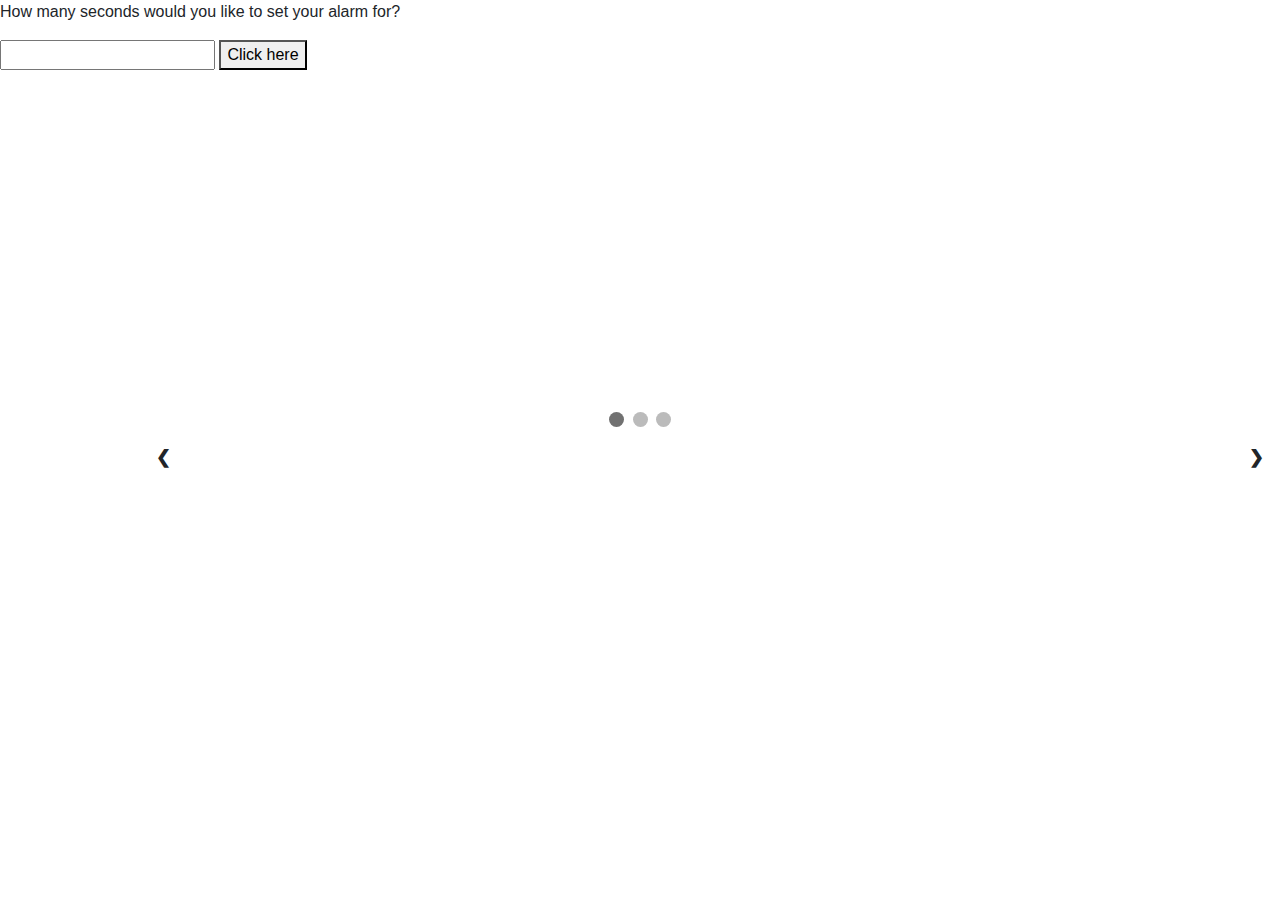
==== Project9_countdown_slideshow/index.html @ cc520b10 "Project9 re-do" ====
<!doctype html>
<html lang="en">
  <head>
    <!-- Required meta tags -->
    <meta charset="utf-8">
    <meta name="viewport" content="width=device-width, initial-scale=1, shrink-to-fit=no">

    <!-- Bootstrap CSS -->
    <link rel="stylesheet" href="https://maxcdn.bootstrapcdn.com/bootstrap/4.0.0/css/bootstrap.min.css" integrity="sha384-Gn5384xqQ1aoWXA+058RXPxPg6fy4IWvTNh0E263XmFcJlSAwiGgFAW/dAiS6JXm" crossorigin="anonymous">
<script src="JS/main.js"></script>
<link rel="stylesheet" type="text/css" href="CSS/main.css">
    <title>Project9 countdown and slideshow</title>

  </head>
  <body>

    <p>How many seconds would you like to set your alarm for?</p>
    <input id="seconds" value="" />
    <button onclick="countdown()">Click here</button>
    <p id="timer"></p>
    <!--Slideshow container-->
    <div class="slideshow-container">
<!---Full width images with number and caption text-->
        <div class="mySlides fade">
            <div class="numbertext">1 / 3</div>
            <img src="img/img1.jpg" alt="butterfly" width="400" height="300">
            <div class="text">Butterfly</div>
        </div>
    
        <div class="mySlides fade">
            <div class="numbertext">2 / 3</div>
            <img src="img/img2.jpg" alt="mountain" width="400" height="300">
            <div class="text">Mountain</div>
        </div>    
        <div class="mySlides fade">
            <div class="numbertext">3 / 3</div>
            <img src="img/img3.jpg" alt="trees" width="400" height="300">
            <div class="text">Trees</div>
        </div>
        
        <!--Next and Previous Buttons -->
        <a class="prev" onclick="plusSlides(-1)">&#10094;</a>
        <a class="next" onclick="plusSlides(1)">&#10095;</a>
    </div>
    <br>

    <!-- The dots/circles -->
    <div style="text-align:center">
        <span class="dot" onclick="currentSlide(1)"></span>
        <span class="dot" onclick="currentSlide(2)"></span>
        <span class="dot" onclick="currentSlide(3)"></span>
    </div>

    <!-- Optional JavaScript -->
    <script src="JS/main.js"></script>
    <!-- jQuery first, then Popper.js, then Bootstrap JS -->
    <script src="https://code.jquery.com/jquery-3.2.1.slim.min.js" integrity="sha384-KJ3o2DKtIkvYIK3UENzmM7KCkRr/rE9/Qpg6aAZGJwFDMVNA/GpGFF93hXpG5KkN" crossorigin="anonymous"></script>
    <script src="https://cdnjs.cloudflare.com/ajax/libs/popper.js/1.12.9/umd/popper.min.js" integrity="sha384-ApNbgh9B+Y1QKtv3Rn7W3mgPxhU9K/ScQsAP7hUibX39j7fakFPskvXusvfa0b4Q" crossorigin="anonymous"></script>
    <script src="https://maxcdn.bootstrapcdn.com/bootstrap/4.0.0/js/bootstrap.min.js" integrity="sha384-JZR6Spejh4U02d8jOt6vLEHfe/JQGiRRSQQxSfFWpi1MquVdAyjUar5+76PVCmYl" crossorigin="anonymous"></script>
    
  </body>
</html>
---- Project9_countdown_slideshow/CSS/main.css ----
* {box-sizing:border-box}

/* Slideshow container */
.slideshow-container {
  max-width: 1000px;
  position: center;
  margin: auto;
}

/* Hide the images by default */
.mySlides {
  display: none;
}

/* Next & previous buttons */
.prev, .next {
  cursor: pointer;
  position: absolute;
  top: 50%;
  width: auto;
  margin-top: -22px;
  padding: 16px;
  color: white;
  font-weight: bold;
  font-size: 18px;
  transition: 3s ease;
  border-radius: 0 3px 3px 0;
  user-select: none;
}

/* Position the "next button" to the right */
.next {
  right: 0;
  border-radius: 3px 0 0 3px;
}

/* On hover, add a black background color with a little bit see-through */
.prev:hover, .next:hover {
  background-color: rgba(0,0,0,0.8);
}

/* Caption text */
.text {
  color: #f2f2f2;
  font-size: 15px;
  padding: 8px 12px;
  position: absolute;
  bottom: 8px;
  width: 100%;
  text-align: center;
}

/* Number text (1/3 etc) */
.numbertext {
  color: #f2f2f2;
  font-size: 12px;
  padding: 8px 12px;
  position: absolute;
  top: 0;
}

/* The dots/bullets/indicators */
.dot {
  cursor: pointer;
  height: 15px;
  width: 15px;
  margin: 0 2px;
  background-color: #bbb;
  border-radius: 50%;
  display: inline-block;
  transition: background-color 0.6s ease;
}

.active, .dot:hover {
  background-color: #717171;
}

/* Fading animation */
.fade {
  -webkit-animation-name: fade;
  -webkit-animation-duration: 30s;
  animation-name: fade;
  animation-duration: 30s;
}

@-webkit-keyframes fade {
  from {opacity: .4}
  to {opacity: 1}
}

@keyframes fade {
  from {opacity: .4}
  to {opacity: 1}
}
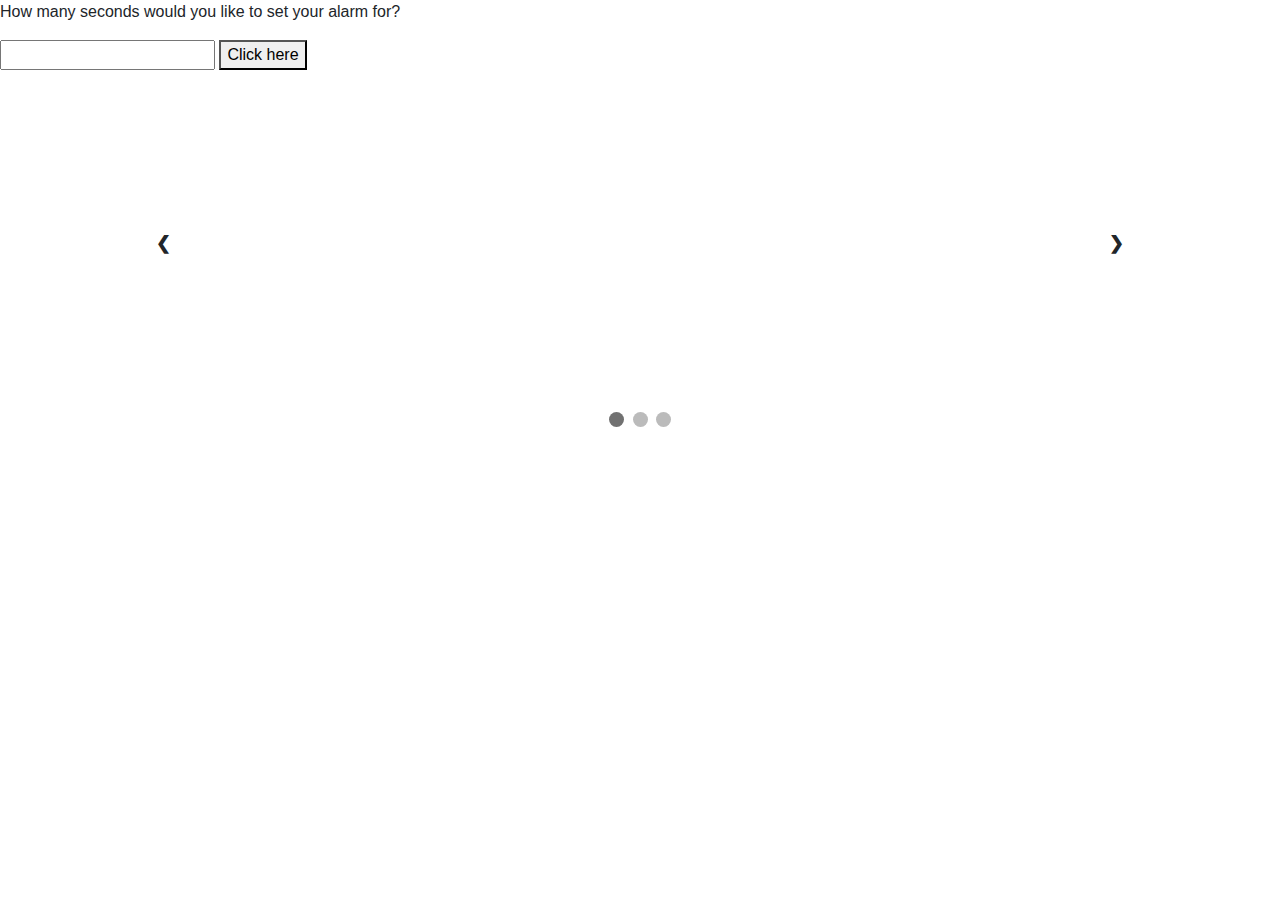
==== commit e767b1a6: "updated to Project9" ====
--- a/Project9_countdown_slideshow/index.html
+++ b/Project9_countdown_slideshow/index.html
@@ -1,3 +1,4 @@
+
 <!doctype html>
 <html lang="en">
   <head>
--- a/Project9_countdown_slideshow/CSS/main.css
+++ b/Project9_countdown_slideshow/CSS/main.css
@@ -3,13 +3,20 @@
 /* Slideshow container */
 .slideshow-container {
   max-width: 1000px;
-  position: center;
+  position: relative;
   margin: auto;
 }
 
 /* Hide the images by default */
 .mySlides {
   display: none;
+}
+
+/* centering images*/
+img {
+  display: block;
+  margin-left: auto;
+  margin-right: auto;
 }
 
 /* Next & previous buttons */
